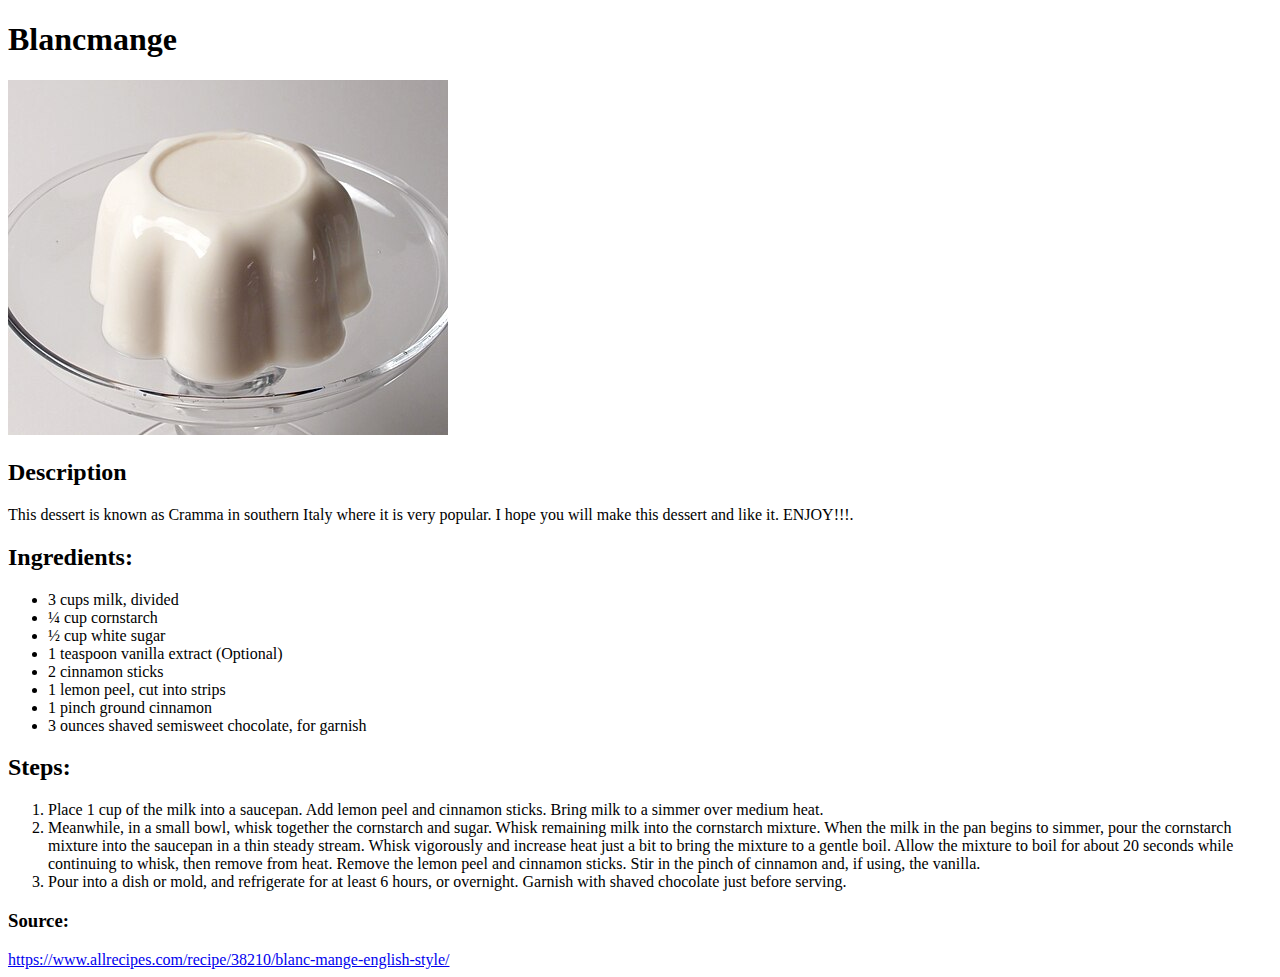
==== recipes/blancmange.html @ 3066134a "Add blancmange recipe" ====
<!DOCTYPE html>
<html lang="en">
  <head>
    <meta charset="UTF-8" />
    <meta name="viewport" content="width=device-width, initial-scale=1.0" />
    <title>Blancmange</title>
  </head>
  <body>
    <h1>Blancmange</h1>
    <img src="/images/Blancmange.jpg" alt="Blancmange" />
    <h2>Description</h2>
    <p>
      This dessert is known as Cramma in southern Italy where it is very
      popular. I hope you will make this dessert and like it. ENJOY!!!.
    </p>

    <h2>Ingredients:</h2>
    <ul>
      <li>3 cups milk, divided</li>
      <li>¼ cup cornstarch</li>
      <li>½ cup white sugar</li>
      <li>1 teaspoon vanilla extract (Optional)</li>
      <li>2 cinnamon sticks</li>
      <li>1 lemon peel, cut into strips</li>
      <li>1 pinch ground cinnamon</li>
      <li>3 ounces shaved semisweet chocolate, for garnish</li>
    </ul>

    <h2>Steps:</h2>
    <ol>
      <li>
        Place 1 cup of the milk into a saucepan. Add lemon peel and cinnamon
        sticks. Bring milk to a simmer over medium heat.
      </li>
      <li>
        Meanwhile, in a small bowl, whisk together the cornstarch and sugar.
        Whisk remaining milk into the cornstarch mixture. When the milk in the
        pan begins to simmer, pour the cornstarch mixture into the saucepan in a
        thin steady stream. Whisk vigorously and increase heat just a bit to
        bring the mixture to a gentle boil. Allow the mixture to boil for about
        20 seconds while continuing to whisk, then remove from heat. Remove the
        lemon peel and cinnamon sticks. Stir in the pinch of cinnamon and, if
        using, the vanilla.
      </li>
      <li>
        Pour into a dish or mold, and refrigerate for at least 6 hours, or
        overnight. Garnish with shaved chocolate just before serving.
      </li>
    </ol>

    <h3>Source:</h3>
    <a
      href="https://www.allrecipes.com/recipe/38210/blanc-mange-english-style/"
      target="_blank"
      rel="noopener noreferrer"
    >https://www.allrecipes.com/recipe/38210/blanc-mange-english-style/</a>
  </body>
</html>
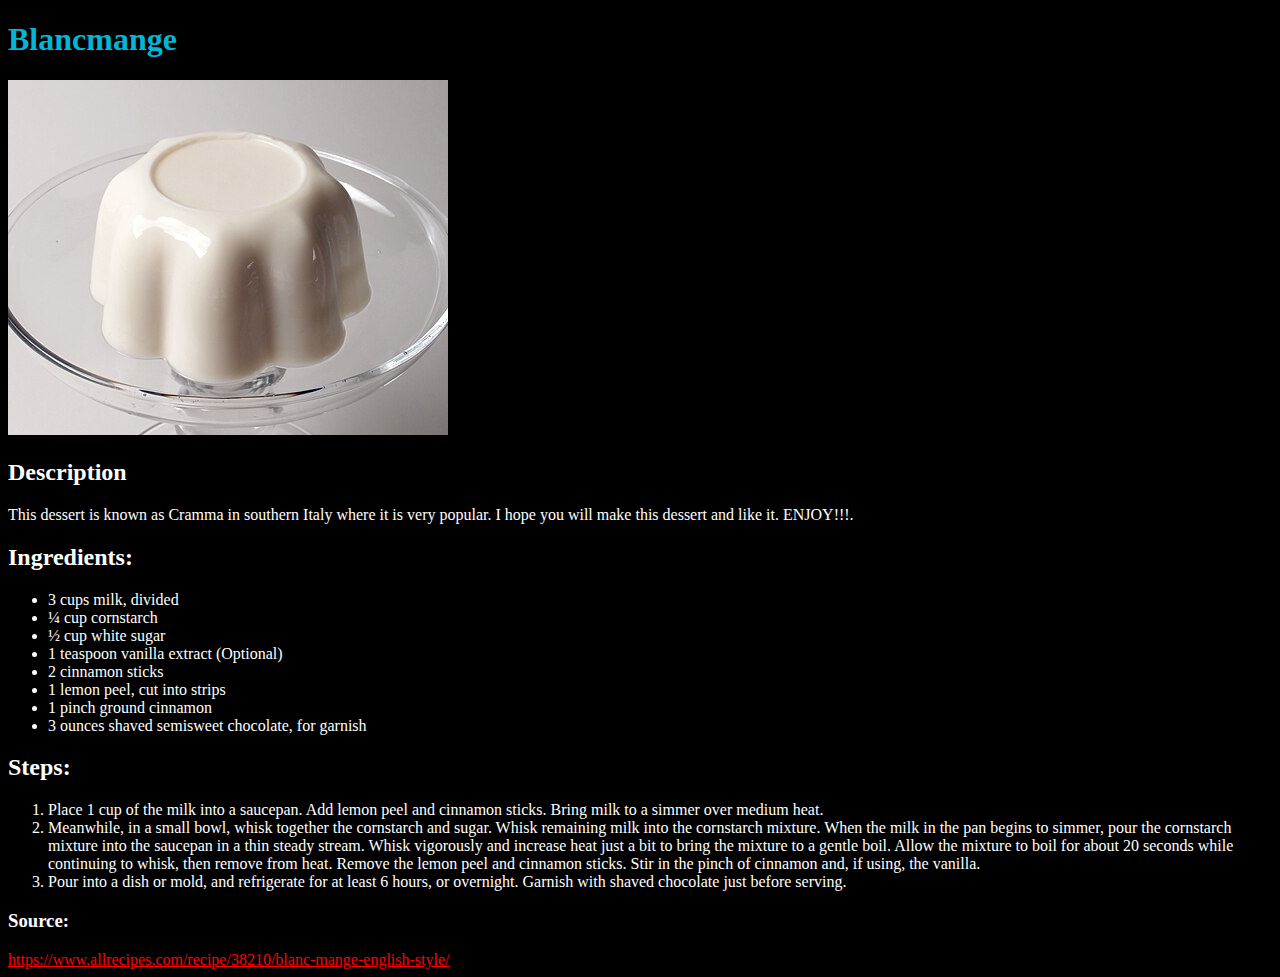
==== commit 707563cd: "Add some CSS" ====
--- a/recipes/blancmange.html
+++ b/recipes/blancmange.html
@@ -3,6 +3,7 @@
   <head>
     <meta charset="UTF-8" />
     <meta name="viewport" content="width=device-width, initial-scale=1.0" />
+    <link rel="stylesheet" href="../style.css">
     <title>Blancmange</title>
   </head>
   <body>
--- a/style.css
+++ b/style.css
@@ -0,0 +1,16 @@
+* {
+    font-family: Georgia, 'Times New Roman', Times, serif;
+}
+
+body {
+    background: black;
+    color: white;
+}
+
+h1 {
+    color: rgba(0, 217, 255, 0.852);
+}
+
+a {
+    color: red;
+}